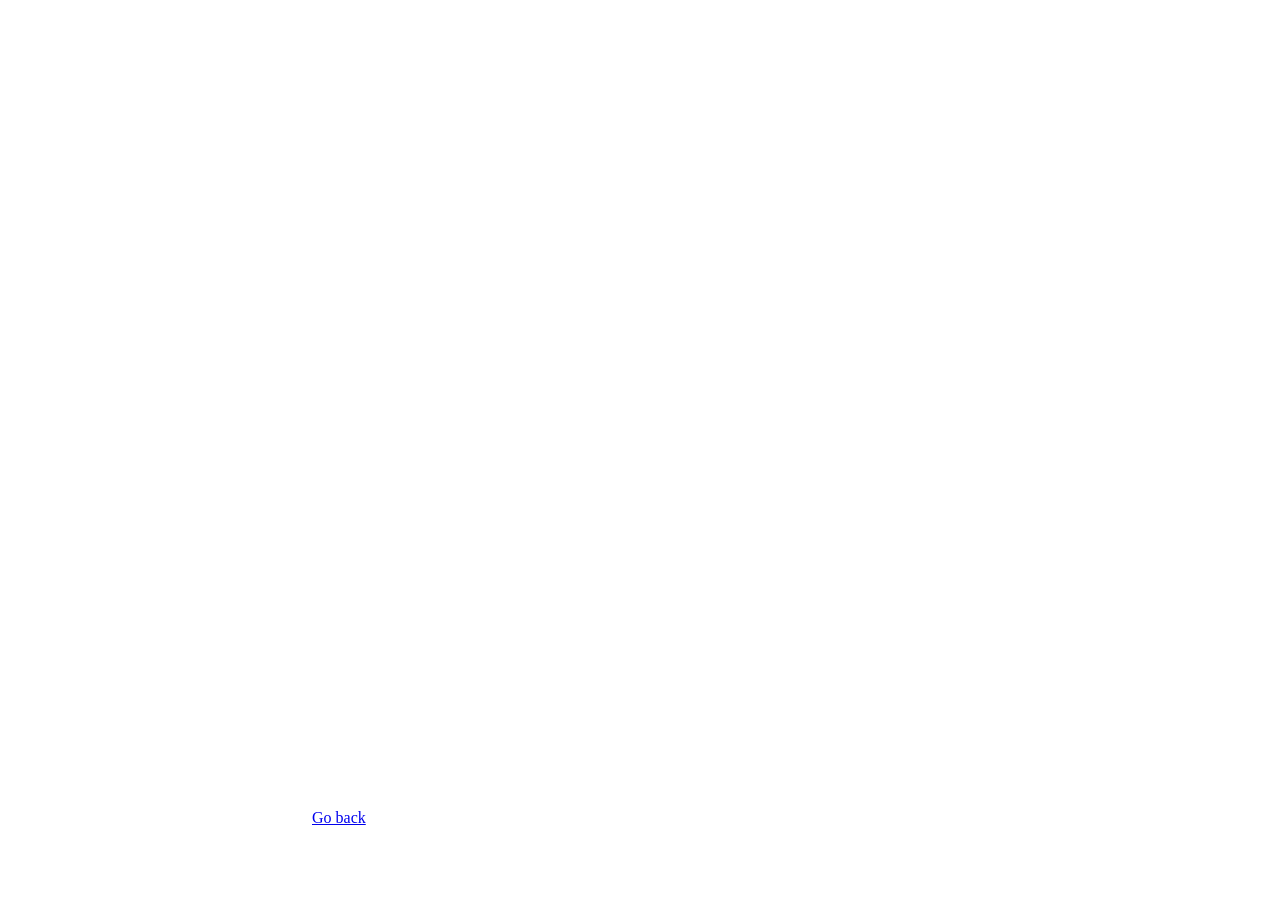
==== form.html @ 89b1e52f "Add files via upload" ====
<!DOCTYPE html>
<head>
  <title>Sticker submissions</title>
</head>
<html>
<body>

<iframe src="https://docs.google.com/forms/d/e/1FAIpQLSfaRmb3uzPPrLvIlIipWpxiNDYBQH8Im9RURtoQiPZJZ3Tq5A/viewform?embedded=true" 
width=”100%” height="815" frameborder="0" marginheight="0" marginwidth="0">Cargando…</iframe>

<a href="index.html">Go back</a>

</body>

</html>
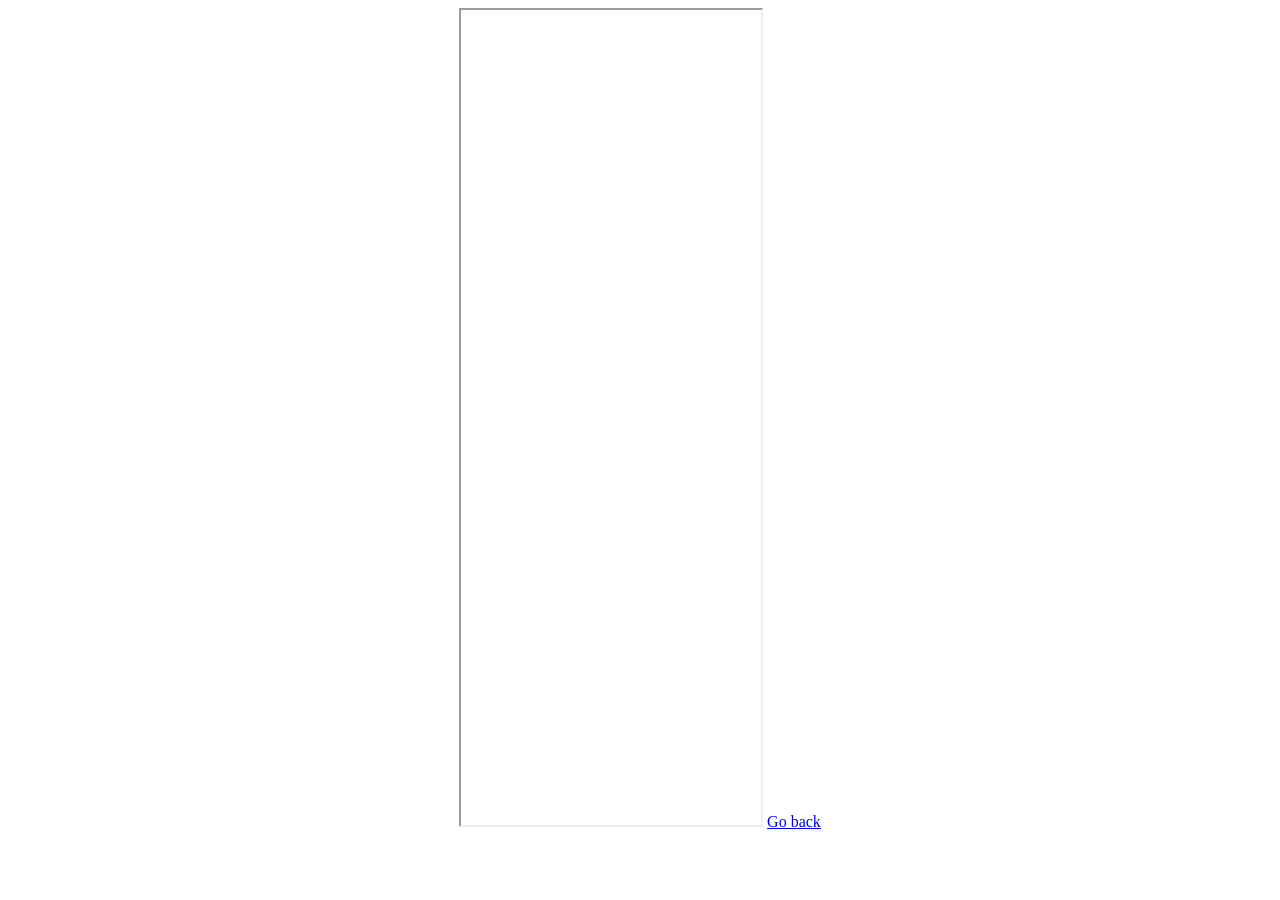
==== commit 09706af6: "Update form.html" ====
--- a/form.html
+++ b/form.html
@@ -1,12 +1,15 @@
 <!DOCTYPE html>
 <head>
   <title>Sticker submissions</title>
+  <style>
+    body {text-align:center;}
+  </style>
 </head>
 <html>
 <body>
 
 <iframe src="https://docs.google.com/forms/d/e/1FAIpQLSfaRmb3uzPPrLvIlIipWpxiNDYBQH8Im9RURtoQiPZJZ3Tq5A/viewform?embedded=true" 
-width=”100%” height="815" frameborder="0" marginheight="0" marginwidth="0">Cargando…</iframe>
+width=”100%” height="815" frameborder="5" marginheight="0" marginwidth="0">Cargando…</iframe>
 
 <a href="index.html">Go back</a>
 
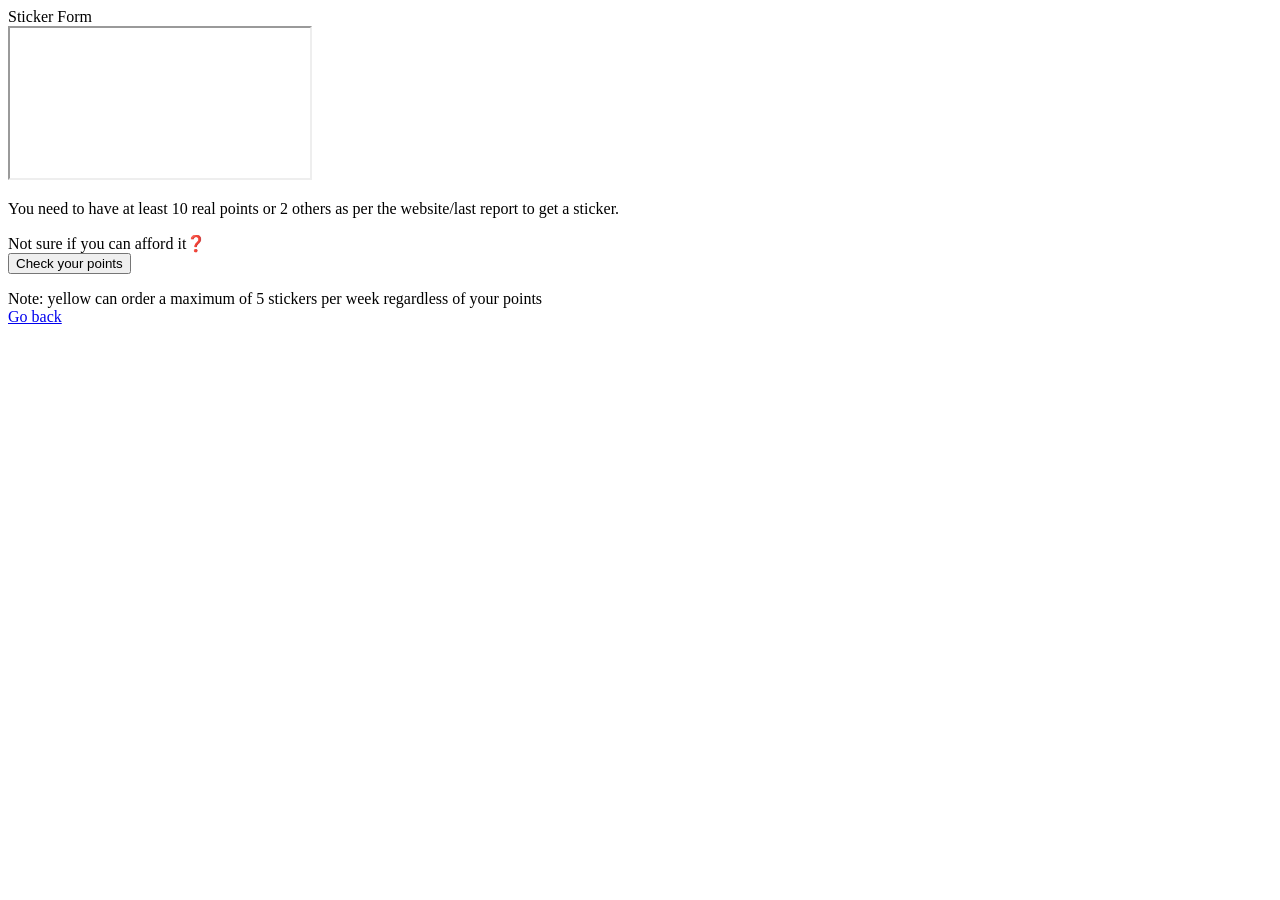
==== commit 24cb246b: "Update form.html" ====
--- a/form.html
+++ b/form.html
@@ -1,18 +1,55 @@
 <!DOCTYPE html>
 <head>
-  <title>Sticker submissions</title>
-  <style>
-    body {text-align:center;}
-  </style>
+  <title>Sticker submissions | Mai points Log</title>
+
+  <link rel="preconnect" href="https://fonts.googleapis.com">
+  <link rel="preconnect" href="https://fonts.gstatic.com" crossorigin>
+  <link href="https://fonts.googleapis.com/css2?family=Kumar+One+Outline&display=swap" rel="stylesheet">
+
+  <link rel="stylesheet" href="style.css">
+
+  <meta charset="utf-8">
 </head>
 <html>
 <body>
 
-<iframe src="https://docs.google.com/forms/d/e/1FAIpQLSfaRmb3uzPPrLvIlIipWpxiNDYBQH8Im9RURtoQiPZJZ3Tq5A/viewform?embedded=true" 
-width=”100%” height="815" frameborder="5" marginheight="0" marginwidth="0">Cargando…</iframe>
+<div class="container">
+ 
+  <header>
+      Sticker Form
+  </header>
 
-<a href="index.html">Go back</a>
+  <div class = "main">
+  <iframe src="https://docs.google.com/forms/d/e/1FAIpQLSfaRmb3uzPPrLvIlIipWpxiNDYBQH8Im9RURtoQiPZJZ3Tq5A/viewform?embedded=true" 
+  width=”100%” height="200%" frameborder="5" marginheight="0" marginwidth="0">Cargando…</iframe>
+  </div>
 
+  <div class = "side">
+
+    <p>You need to have at least 10 real points or 2 others as per the website/last report to get a sticker.</p>
+      <p>Not sure if you can afford it❓
+      <br><button id="form check button" onclick="peopleDropdown()" >Check your points</button>
+
+    <div id="people dropdown" class="dropdown-content">
+    </div>
+
+    <p id="someone's points">
+    </p>
+    <p id="sticker true or false"></p>
+      </p>
+  
+  Note: yellow can order a maximum of 5 stickers per week regardless of your points
+  </div>
+
+
+  <footer> 
+  <div>
+  <a href="index.html">Go back</a>
+  </div>
+  </footer>
+
+</div>
+
+<script src = "script/main.js"></script> 
 </body>
-
 </html>
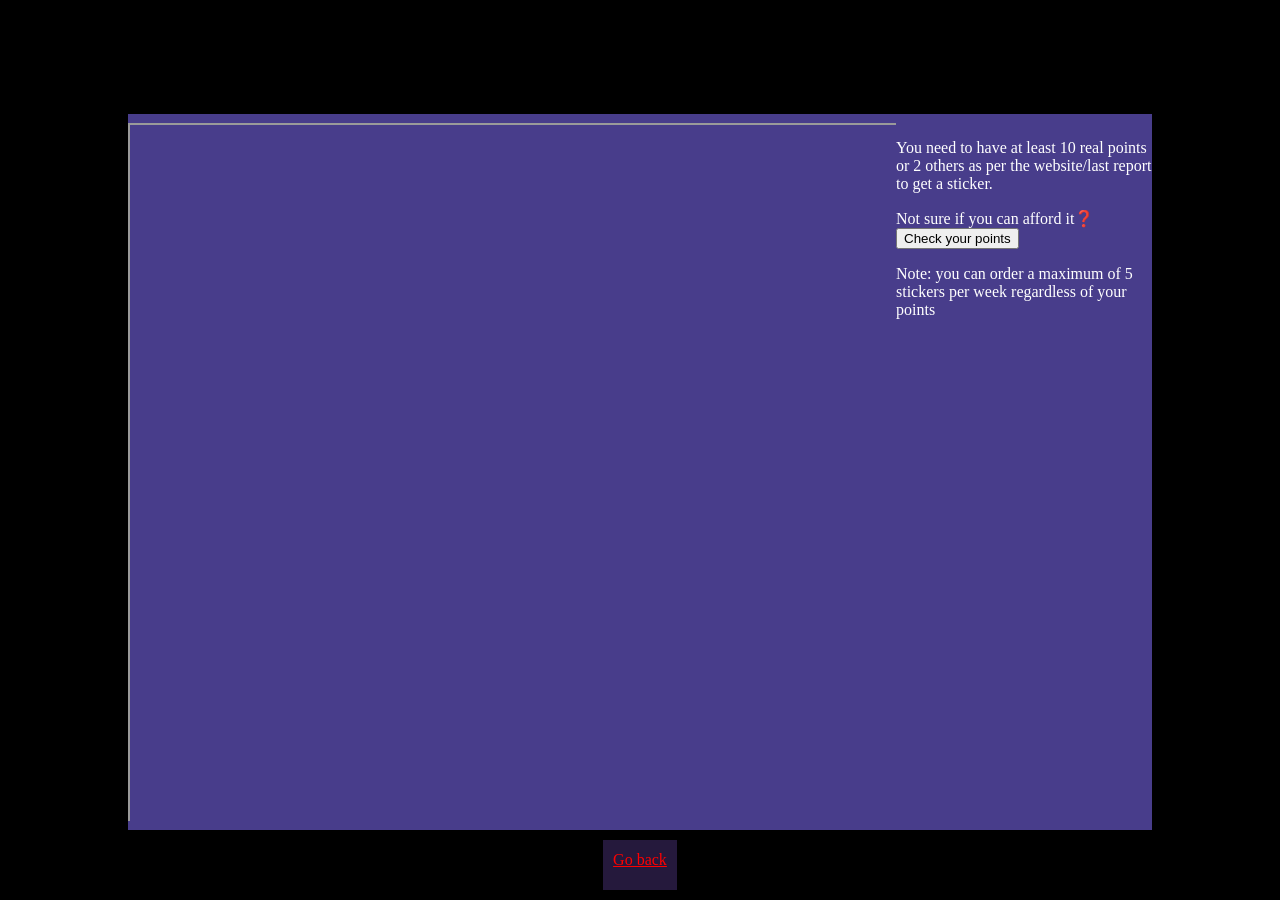
==== commit e259cb44: "Update form.html" ====
--- a/form.html
+++ b/form.html
@@ -38,7 +38,7 @@
     <p id="sticker true or false"></p>
       </p>
   
-  Note: yellow can order a maximum of 5 stickers per week regardless of your points
+  Note: you can order a maximum of 5 stickers per week regardless of your points
   </div>
 
 
--- a/style.css
+++ b/style.css
@@ -0,0 +1,96 @@
+body{
+    background-color: black;
+}
+.container {
+    background-color: darkslateblue;
+    color:white;
+    display: grid;
+    grid-template-areas:
+        "header header"
+        "main side"
+        "footer footer";
+    grid-template-columns: 3fr 1fr;
+    grid-template-rows:1fr 10fr 1fr;
+    width:80%;
+    height:100vh;
+    row-gap: 1%;
+    position: fixed;
+    top:0;
+    left: 50%;
+    transform: translateX(-50%);
+}
+
+.container header {
+
+    grid-area: header;
+    background-color: black;
+    font-size: 400%;
+    color: white;
+    text-align: center;
+    font-family: "Kumar One Outline", system-ui;
+}
+
+.container footer {
+    display: flex;
+    background-color: black ;
+    grid-area: footer;
+    text-align: center;
+    width: 100%;
+}
+
+footer > div{
+    margin: 1%;
+    padding: 1%;
+    background-color:rgb(37, 25, 60);
+    margin-left: auto;
+    margin-right: auto;
+}
+
+
+.container div.main {
+    grid-area: main;
+    overflow:auto ;
+}
+
+.container div.side{
+    grid-area:side;
+    overflow: visible;
+}
+
+.container img {
+  width: 100%;
+  height: 100%;
+  object-fit:cover;
+  overflow: visible;
+  object-position: right;
+}
+
+.container iframe{
+    width: 100%;
+    height: 100%;
+    object-fit:cover;
+    overflow: auto;
+    object-position: left;
+}
+
+a{
+    color:red;
+}
+
+.container div.dropdown-content {
+  position: absolute;
+  background-color: white;
+  color : indigo;
+  max-height: 50%;
+  overflow: auto;
+  box-shadow: 0px 8px 16px 0px rgba(0,0,0,0.2);
+  z-index: 1;
+}
+
+div.dropdown-content>div{
+    width:95%;
+    margin:-2%;
+    padding:2%;
+}
+
+.dropdown-content div:hover {background-color: thistle;}
